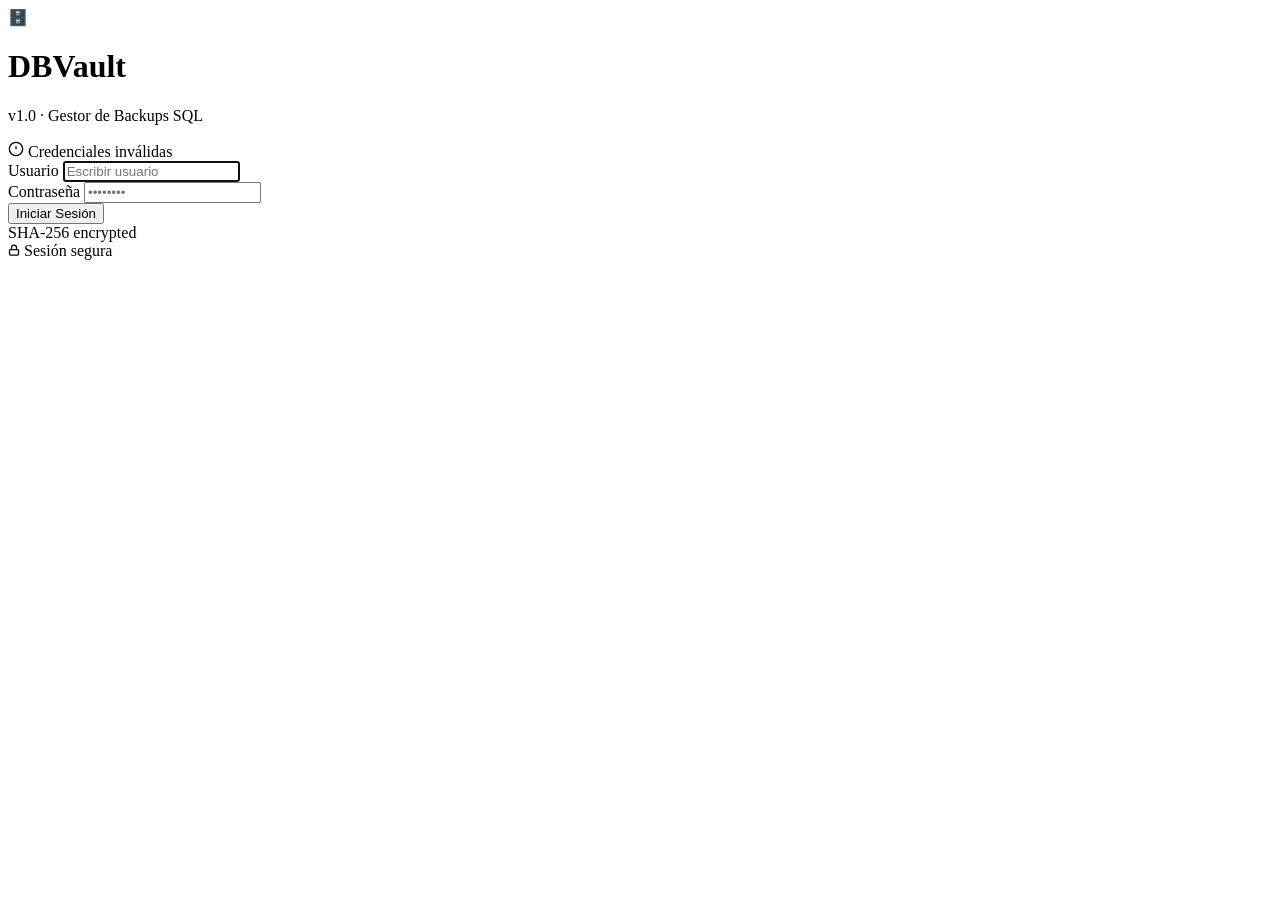
==== templates/login.html @ abdba980 "prog" ====
<!DOCTYPE html>
<html lang="es">
<head>
<meta charset="UTF-8">
<meta name="viewport" content="width=device-width, initial-scale=1.0">
<title>DBVault — Iniciar Sesión</title>
<link href="https://fonts.googleapis.com/css2?family=IBM+Plex+Mono:wght@400;500&family=Space+Grotesk:wght@300;400;500;600&display=swap" rel="stylesheet">
<link rel="stylesheet" href="{{ url_for('static', filename='css/login.css') }}">
</head>
<body>

<div class="login-card">
  <div class="logo-wrap">
    <div class="logo-icon">&#128452;&#65039;</div>
    <div class="logo-text">
      <h1>DBVault</h1>
      <p>v1.0 &middot; Gestor de Backups SQL</p>
    </div>
  </div>

  <div class="error-msg" id="errorMsg">
    <svg width="16" height="16" viewBox="0 0 24 24" fill="none" stroke="currentColor" stroke-width="2">
      <circle cx="12" cy="12" r="10"/><line x1="12" y1="8" x2="12" y2="12"/><line x1="12" y1="16" x2="12.01" y2="16"/>
    </svg>
    <span id="errorText">Credenciales inv&aacute;lidas</span>
  </div>

  <form id="loginForm" autocomplete="off">
    <div class="form-group">
      <label for="username">Usuario</label>
      <input type="text" id="username" name="username" placeholder="Escribir usuario" autocomplete="username" required>
    </div>
    <div class="form-group">
      <label for="password">Contrase&ntilde;a</label>
      <input type="password" id="password" name="password" placeholder="••••••••" autocomplete="current-password" required>
    </div>
    <button type="submit" class="btn-login" id="submitBtn">
      <span class="spinner"></span>
      <span class="btn-text">Iniciar Sesi&oacute;n</span>
    </button>
  </form>

  <div class="card-footer">
    <span>SHA-256 encrypted</span>
    <div class="enc-badge">
      <svg width="12" height="12" viewBox="0 0 24 24" fill="none" stroke="currentColor" stroke-width="2.5">
        <rect x="3" y="11" width="18" height="11" rx="2" ry="2"/>
        <path d="M7 11V7a5 5 0 0 1 10 0v4"/>
      </svg>
      Sesi&oacute;n segura
    </div>
  </div>
</div>

<script>
const form = document.getElementById('loginForm');
const submitBtn = document.getElementById('submitBtn');
const errorMsg = document.getElementById('errorMsg');
const errorText = document.getElementById('errorText');

function showError(msg) {
  errorText.textContent = msg;
  errorMsg.classList.add('show');
}

function hideError() {
  errorMsg.classList.remove('show');
}

function setLoading(on) {
  submitBtn.disabled = on;
  submitBtn.classList.toggle('loading', on);
}

form.addEventListener('submit', async (e) => {
  e.preventDefault();
  hideError();
  setLoading(true);

  const username = document.getElementById('username').value.trim();
  const password = document.getElementById('password').value;

  try {
    const res = await fetch('/api/login', {
      method: 'POST',
      headers: { 'Content-Type': 'application/json' },
      body: JSON.stringify({ username, password })
    });
    const data = await res.json();

    if (data.success) {
      window.location.href = '/';
    } else {
      showError(data.error || 'Credenciales inválidas');
    }
  } catch {
    showError('Error de conexión. Intenta nuevamente.');
  } finally {
    setLoading(false);
  }
});

document.getElementById('username').focus();
</script>
</body>
</html>
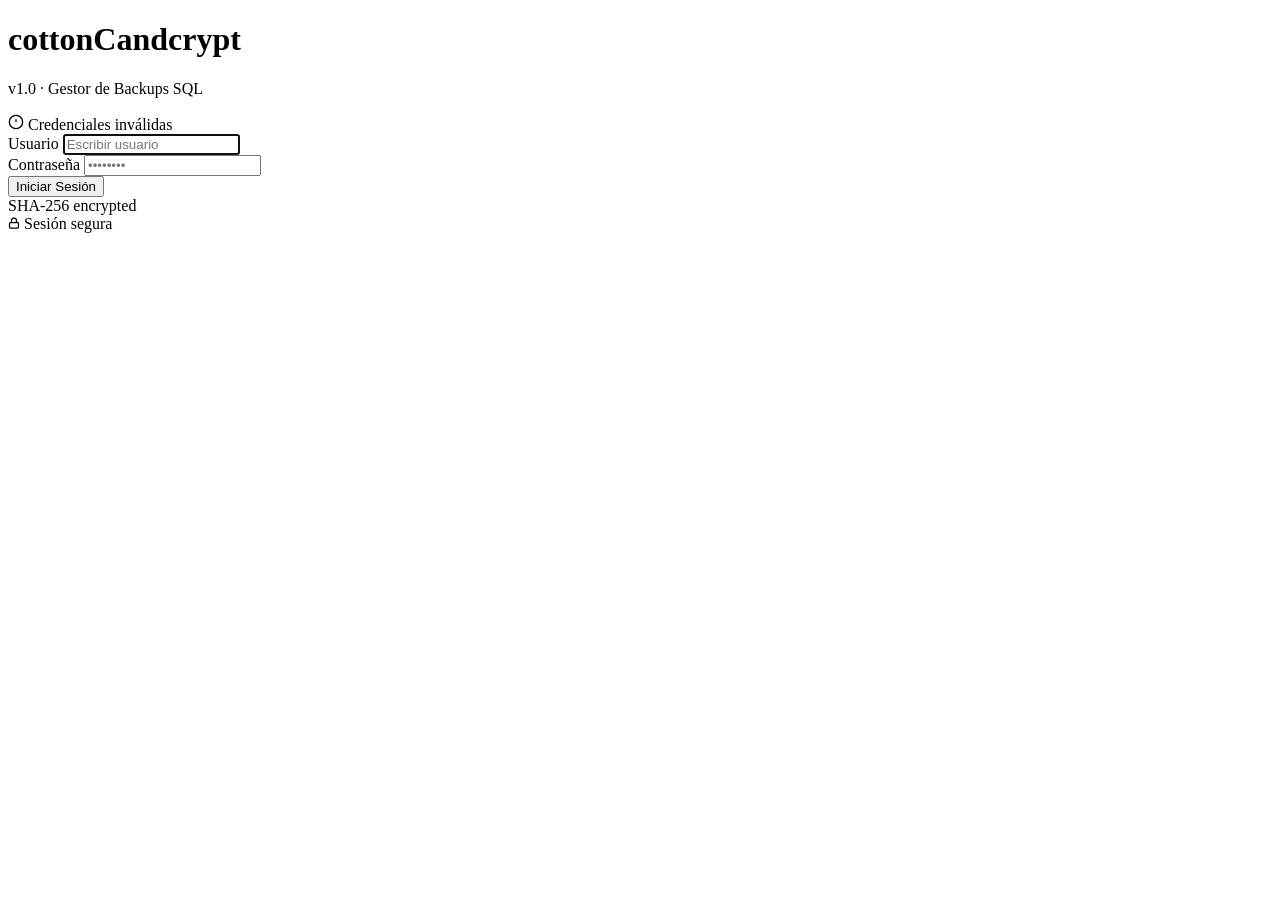
==== commit 5a06f32b: "yep" ====
--- a/templates/login.html
+++ b/templates/login.html
@@ -3,7 +3,7 @@
 <head>
 <meta charset="UTF-8">
 <meta name="viewport" content="width=device-width, initial-scale=1.0">
-<title>DBVault — Iniciar Sesión</title>
+<title>cottonCandcrypt — Iniciar Sesión</title>
 <link href="https://fonts.googleapis.com/css2?family=IBM+Plex+Mono:wght@400;500&family=Space+Grotesk:wght@300;400;500;600&display=swap" rel="stylesheet">
 <link rel="stylesheet" href="{{ url_for('static', filename='css/login.css') }}">
 </head>
@@ -11,9 +11,9 @@
 
 <div class="login-card">
   <div class="logo-wrap">
-    <div class="logo-icon">&#128452;&#65039;</div>
+    <div class="logo-icon"></div>
     <div class="logo-text">
-      <h1>DBVault</h1>
+      <h1>cottonCandcrypt</h1>
       <p>v1.0 &middot; Gestor de Backups SQL</p>
     </div>
   </div>
